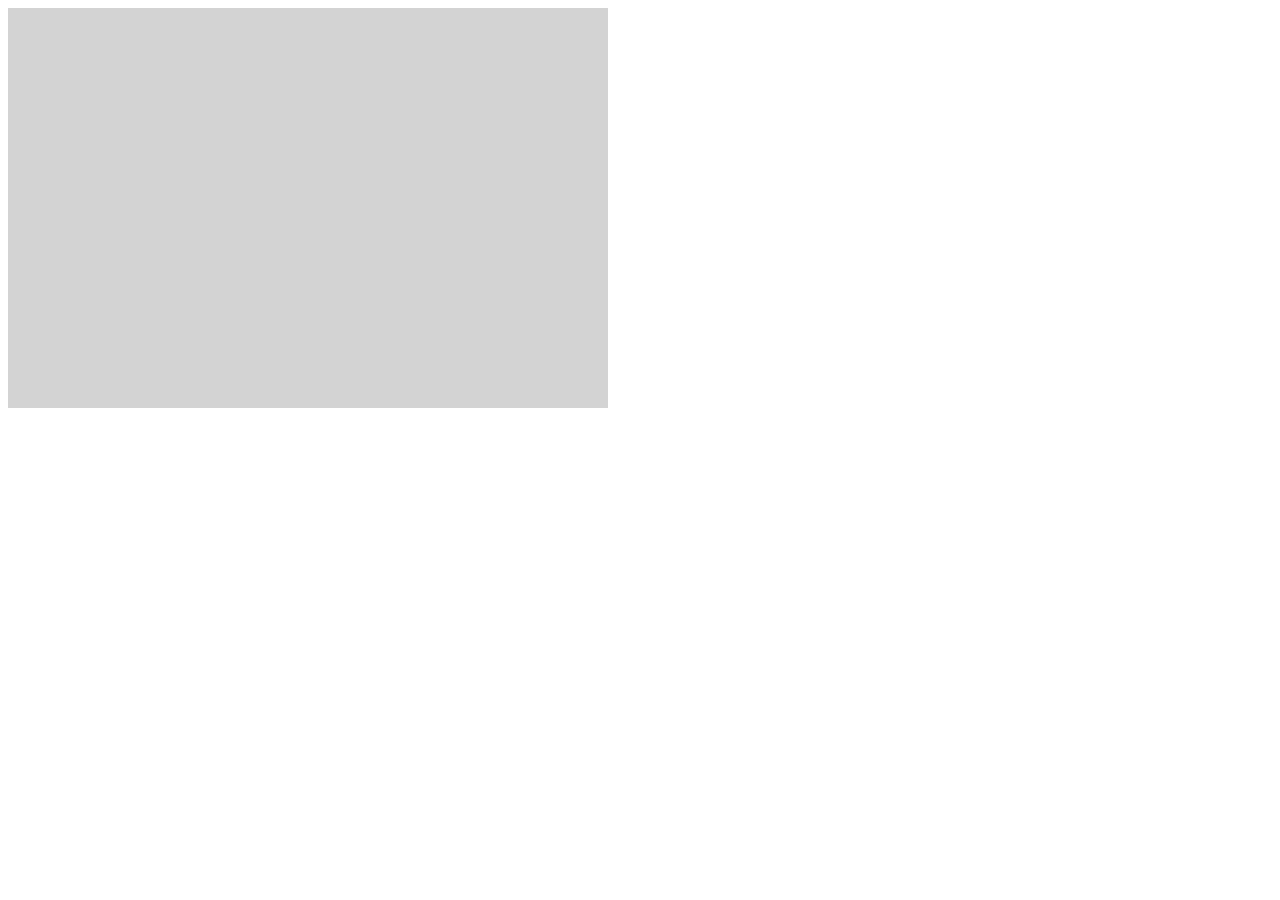
==== js-html/canvas2.html @ 468f35e2 "added exercises" ====
<!DOCTYPE html>
<html lang="pt-BR">

<head>
    <meta charset="UTF-8">
    <meta http-equiv="X-UA-Compatible" content="IE=edge">
    <meta name="viewport" content="width=device-width, initial-scale=1.0">

    <title>JS2</title>

</head>

<body>

    <canvas width="600" height="400"></canvas>

    <script>
        let canvas = document.querySelector('canvas');
        let brush = canvas.getContext('2d');

        brush.fillStyle = 'lightgrey';
        brush.fillRect(0, 0, 600, 400);
        var radius = 10;

        function desenharPonto(event) {
            if (event.shiftKey) {
                radius = radius + 0.1;
            }
            brush.fillStyle = 'red';
            brush.beginPath();
            brush.arc(event.clientX - canvas.offsetLeft, event.clientY - canvas.offsetTop, radius, 0, 2 * Math.PI);
            brush.fill();
        }
        canvas.onmousedown = (event) => {
            canvas.addEventListener('mouseover', desenharPonto);
            canvas.addEventListener('mousemove', desenharPonto);
        }
        canvas.onmouseup = (event) => {
            canvas.removeEventListener('mouseover', desenharPonto);
            canvas.removeEventListener('mousemove', desenharPonto);
        }
    </script>

</body>

</html>
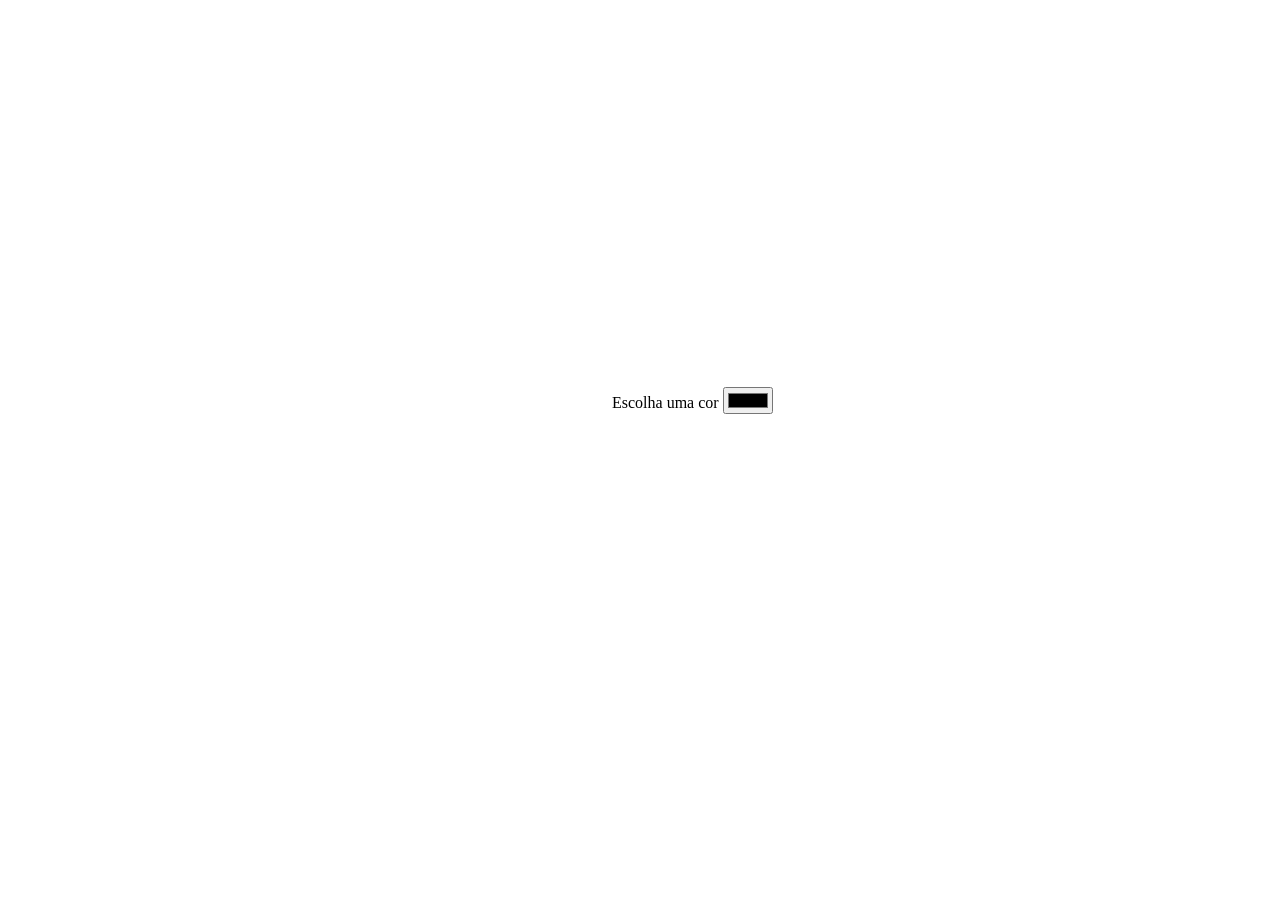
==== commit 3c5779bd: "added js exercise" ====
--- a/js-html/canvas2.html
+++ b/js-html/canvas2.html
@@ -13,33 +13,9 @@
 <body>
 
     <canvas width="600" height="400"></canvas>
+    Escolha uma cor <input type="color">
 
-    <script>
-        let canvas = document.querySelector('canvas');
-        let brush = canvas.getContext('2d');
-
-        brush.fillStyle = 'lightgrey';
-        brush.fillRect(0, 0, 600, 400);
-        var radius = 10;
-
-        function desenharPonto(event) {
-            if (event.shiftKey) {
-                radius = radius + 0.1;
-            }
-            brush.fillStyle = 'red';
-            brush.beginPath();
-            brush.arc(event.clientX - canvas.offsetLeft, event.clientY - canvas.offsetTop, radius, 0, 2 * Math.PI);
-            brush.fill();
-        }
-        canvas.onmousedown = (event) => {
-            canvas.addEventListener('mouseover', desenharPonto);
-            canvas.addEventListener('mousemove', desenharPonto);
-        }
-        canvas.onmouseup = (event) => {
-            canvas.removeEventListener('mouseover', desenharPonto);
-            canvas.removeEventListener('mousemove', desenharPonto);
-        }
-    </script>
+    <script src="canvas2.js"></script>
 
 </body>
 
